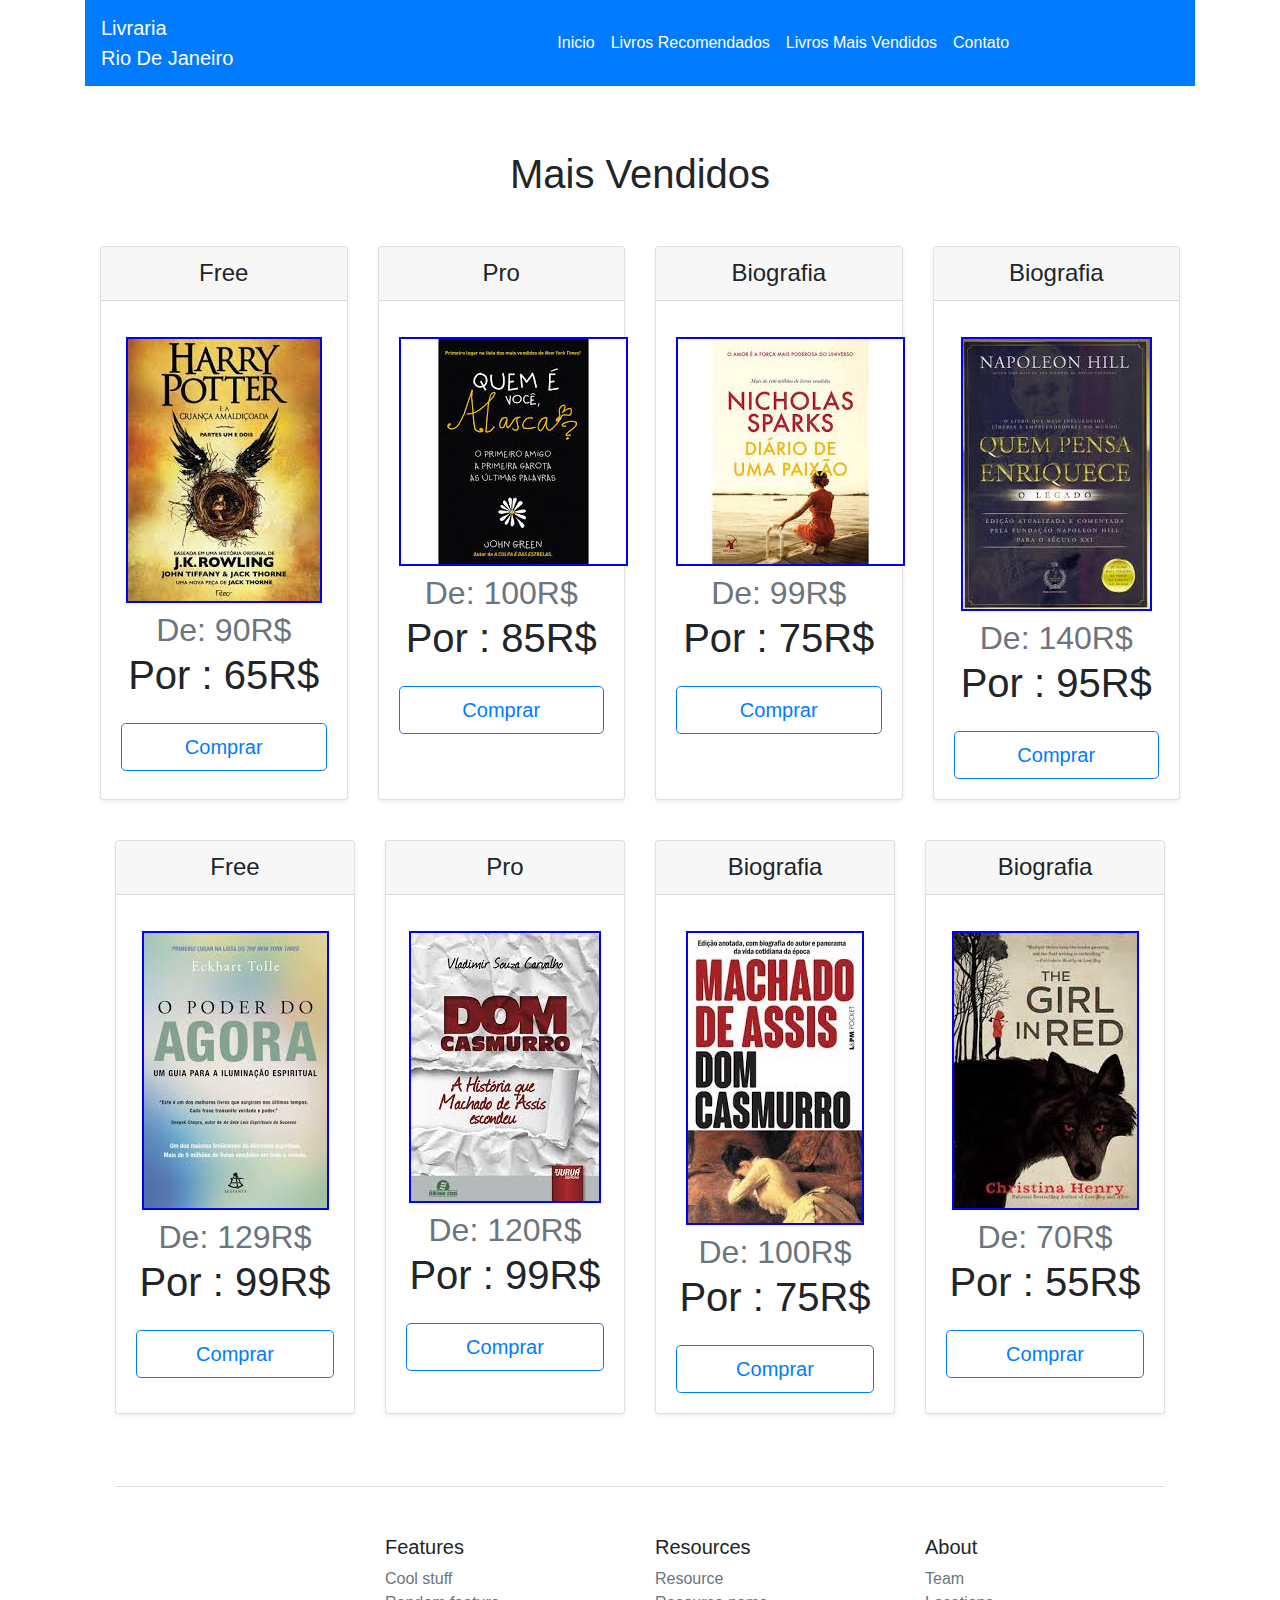
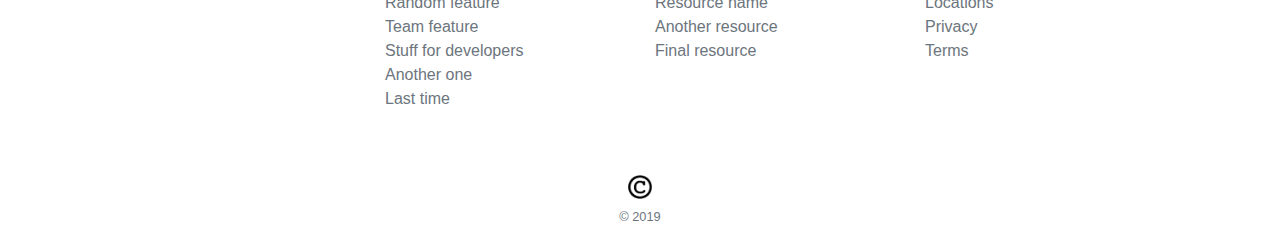
==== bootstrap/site bootstrap/Maisvendidos.html @ a5af9cd2 "Add files via upload" ====
<!DOCTYPE html>
<html lang="pt-br">
<head>
    <meta charset="UTF-8">
    <meta name="viewport" content="width=device-width, initial-scale=1.0">
    <meta http-equiv="X-UA-Compatible" content="ie=edge">
    <title>Livraria</title>
    <link rel="stylesheet" href="https://stackpath.bootstrapcdn.com/bootstrap/4.3.1/css/bootstrap.min.css" integrity="sha384-ggOyR0iXCbMQv3Xipma34MD+dH/1fQ784/j6cY/iJTQUOhcWr7x9JvoRxT2MZw1T" crossorigin="anonymous">
    <link rel="stylesheet" href="style.css">
</head>
<body>
        <section  class='container'>
				<header>
						<nav class="navbar navbar-expand-lg navbar navbar-dark bg-primary">
                                <a class="navbar-brand" href="index.html">Livraria <br> Rio De Janeiro </a>

                               <div class="divisor"></div> 
								<button class="navbar-toggler" type="button" data-toggle="collapse" data-target="#navbarNavAltMarkup" aria-controls="navbarNavAltMarkup" aria-expanded="false" aria-label="Alterna navegação">
									<span class="navbar-toggler-icon"></span>
								</button>
								<div class="collapse navbar-collapse" id="navbarNavAltMarkup">
									<div class="navbar-nav">
										<a class="nav-item nav-link active" href="index.html">Inicio <span class="sr-only">(Página atual)</span></a>
										<a class="nav-item nav-link active" href="livrosrecomendados.html">Livros Recomendados</a>
										<a class="nav-item nav-link active" href="Maisvendidos.html">Livros Mais Vendidos</a>
										
								<a class="nav-item nav-link active" href="Contato.html">Contato</a>
									</div>
								</div>
							</nav>
					</header>
						<br/>
		<section>
                        
           
                        
              <div id="lanca"><h1> Mais Vendidos</h1></div>
              

              <div class="container">
                  <div class="card-deck mb-3 text-center">
                    <div class="card mb-4 shadow-sm">
                      <div class="card-header">
                        <h4 class="my-0 font-weight-normal">Free</h4>
                      </div>
                      <div class="card-body">
                        
                        <ul class="list-unstyled mt-3 mb-4">
                            <img src="img/livro15.jpeg" alt="">
                          
                            <h1 class="card-title pricing-card-title"><small class="text-muted"> De: 90R$</small> <br> Por : 65R$ </h1>
                        </ul>


                        <a href="Comprar.html">
                                <button type="button" class="btn btn-lg btn-block btn-outline-primary">Comprar</button>
                                </a>

                      </div>
                    </div>
                    <div class="card mb-4 shadow-sm">
                      <div class="card-header">
                        <h4 class="my-0 font-weight-normal">Pro</h4>
                      </div>
                      <div class="card-body">
                        
                        <ul class="list-unstyled mt-3 mb-4">
                            <img src="img/livro16.jpeg" alt="">
                          
                            <h1 class="card-title pricing-card-title"><small class="text-muted"> De: 100R$</small> <br> Por : 85R$ </h1>
                        </ul>

                        <a href="Comprar.html">
                                <button type="button" class="btn btn-lg btn-block btn-outline-primary">Comprar</button>
                                </a>


                      </div>
                    </div>
                    <div class="card mb-4 shadow-sm">
                      <div class="card-header">
                        <h4 class="my-0 font-weight-normal">Biografia</h4>
                      </div>
                      <div class="card-body">
                        
                        <ul class="list-unstyled mt-3 mb-4">
                          <img src="img/livro17.jpeg" alt="">
                          
                          <h1 class="card-title pricing-card-title"><small class="text-muted"> De: 99R$</small> <br> Por : 75R$ </h1>
                        </ul>
                        <a href="Comprar.html">
                                <button type="button" class="btn btn-lg btn-block btn-outline-primary">Comprar</button>
                                </a>
                      </div>
                    </div>

                    <div class="card mb-4 shadow-sm">
                        <div class="card-header">
                          <h4 class="my-0 font-weight-normal">Biografia</h4>
                        </div>
                        <div class="card-body">
                          
                          <ul class="list-unstyled mt-3 mb-4">
                            <img src="img/livro19.jpeg" alt="">
                            
                            <h1 class="card-title pricing-card-title"><small class="text-muted"> De: 140R$</small> <br> Por : 95R$ </h1>
                          </ul>
                          <a href="Comprar.html">
                                <button type="button" class="btn btn-lg btn-block btn-outline-primary">Comprar</button>
                                </a>
                        </div>
                      </div>

                      
                  </div>
                  
              <div class="container">
                  <div class="card-deck mb-3 text-center">
                    <div class="card mb-4 shadow-sm">
                      <div class="card-header">
                        <h4 class="my-0 font-weight-normal">Free</h4>
                      </div>
                      <div class="card-body">
                        
                        <ul class="list-unstyled mt-3 mb-4">
                            <img src="img/livro20.jpeg" alt="">
                          
                            <h1 class="card-title pricing-card-title"><small class="text-muted"> De: 129R$</small> <br> Por : 99R$ </h1>
                        </ul>


                        <a href="Comprar.html">
                                <button type="button" class="btn btn-lg btn-block btn-outline-primary">Comprar</button>
                                </a>

                      </div>
                    </div>
                    <div class="card mb-4 shadow-sm">
                      <div class="card-header">
                        <h4 class="my-0 font-weight-normal">Pro</h4>
                      </div>
                      <div class="card-body">
                        
                        <ul class="list-unstyled mt-3 mb-4">
                            <img src="img/livro4.jpg" alt="">
                          
                            <h1 class="card-title pricing-card-title"><small class="text-muted"> De: 120R$</small> <br> Por : 99R$ </h1>
                        </ul>

                        <a href="Comprar.html">
                                <button type="button" class="btn btn-lg btn-block btn-outline-primary">Comprar</button>
                                </a>


                      </div>
                    </div>
                    <div class="card mb-4 shadow-sm">
                      <div class="card-header">
                        <h4 class="my-0 font-weight-normal">Biografia</h4>
                      </div>
                      <div class="card-body">
                        
                        <ul class="list-unstyled mt-3 mb-4">
                          <img src="img/livro1.jpg" alt="">
                          
                          <h1 class="card-title pricing-card-title"><small class="text-muted"> De: 100R$</small> <br> Por : 75R$ </h1>
                        </ul>
                        <a href="Comprar.html">
                                <button type="button" class="btn btn-lg btn-block btn-outline-primary">Comprar</button>
                                </a>
                      </div>
                    </div>

                    <div class="card mb-4 shadow-sm">
                        <div class="card-header">
                          <h4 class="my-0 font-weight-normal">Biografia</h4>
                        </div>
                        <div class="card-body">
                          
                          <ul class="list-unstyled mt-3 mb-4">
                            <img src="img/livro6.jpeg" alt="">
                            
                            <h1 class="card-title pricing-card-title"><small class="text-muted"> De: 70R$</small> <br> Por : 55R$ </h1>
                          </ul>
                          <a href="Comprar.html">
                                <button type="button" class="btn btn-lg btn-block btn-outline-primary">Comprar</button>
                                </a>
                        </div>
                      </div>

                      
                  </div>
                
                  <footer class="pt-4 my-md-5 pt-md-5 border-top">
                    <div class="row">
                      <div class="col-12 col-md">
                        
                        <small class="d-block mb-3 text-muted"></small>
                      </div>
                      <div class="col-6 col-md">
                        <h5>Features</h5>
                        <ul class="list-unstyled text-small">
                          <li><a class="text-muted" href="#">Cool stuff</a></li>
                          <li><a class="text-muted" href="#">Random feature</a></li>
                          <li><a class="text-muted" href="#">Team feature</a></li>
                          <li><a class="text-muted" href="#">Stuff for developers</a></li>
                          <li><a class="text-muted" href="#">Another one</a></li>
                          <li><a class="text-muted" href="#">Last time</a></li>
                        </ul>
                      </div>
                      <div class="col-6 col-md">
                        <h5>Resources</h5>
                        <ul class="list-unstyled text-small">
                          <li><a class="text-muted" href="#">Resource</a></li>
                          <li><a class="text-muted" href="#">Resource name</a></li>
                          <li><a class="text-muted" href="#">Another resource</a></li>
                          <li><a class="text-muted" href="#">Final resource</a></li>
                        </ul>
                      </div>
                      <div class="col-6 col-md">
                        <h5>About</h5>
                        <ul class="list-unstyled text-small">
                          <li><a class="text-muted" href="#">Team</a></li>
                          <li><a class="text-muted" href="#">Locations</a></li>
                          <li><a class="text-muted" href="#">Privacy</a></li>
                          <li><a class="text-muted" href="#">Terms</a></li>
                        </ul>
                      </div>
                    </div>
                  </footer>

				</section>
							
				<div class="logo">
                        <img class="mb-2" src="img/Copy.png" alt="" width="24" height="24">
                        <small class="d-block mb-3 text-muted">&copy; 2019</small>
                      </div>
				
				<main>
		

</body>



    <script src="https://code.jquery.com/jquery-3.3.1.slim.min.js" integrity="sha384-q8i/X+965DzO0rT7abK41JStQIAqVgRVzpbzo5smXKp4YfRvH+8abtTE1Pi6jizo" crossorigin="anonymous"></script>
<script src="https://cdnjs.cloudflare.com/ajax/libs/popper.js/1.14.7/umd/popper.min.js" integrity="sha384-UO2eT0CpHqdSJQ6hJty5KVphtPhzWj9WO1clHTMGa3JDZwrnQq4sF86dIHNDz0W1" crossorigin="anonymous"></script>
<script src="https://stackpath.bootstrapcdn.com/bootstrap/4.3.1/js/bootstrap.min.js" integrity="sha384-JjSmVgyd0p3pXB1rRibZUAYoIIy6OrQ6VrjIEaFf/nJGzIxFDsf4x0xIM+B07jRM" crossorigin="anonymous"></script>
</body>
</html>
---- bootstrap/site bootstrap/style.css ----
.text-center img{
    box-shadow: 2px blue;
    border: 2px solid blue;
    
}
.divisor{
 padding-right: 300px;
}
#lanca{
 padding: 40px;
 text-align: center;
 font-weight: 900;
 
}
.img{
    width: 1350px;
    height: 465px;
    background-image:url(foto1.jpeg) ;
    

}
.logo{
    text-align: center;
}
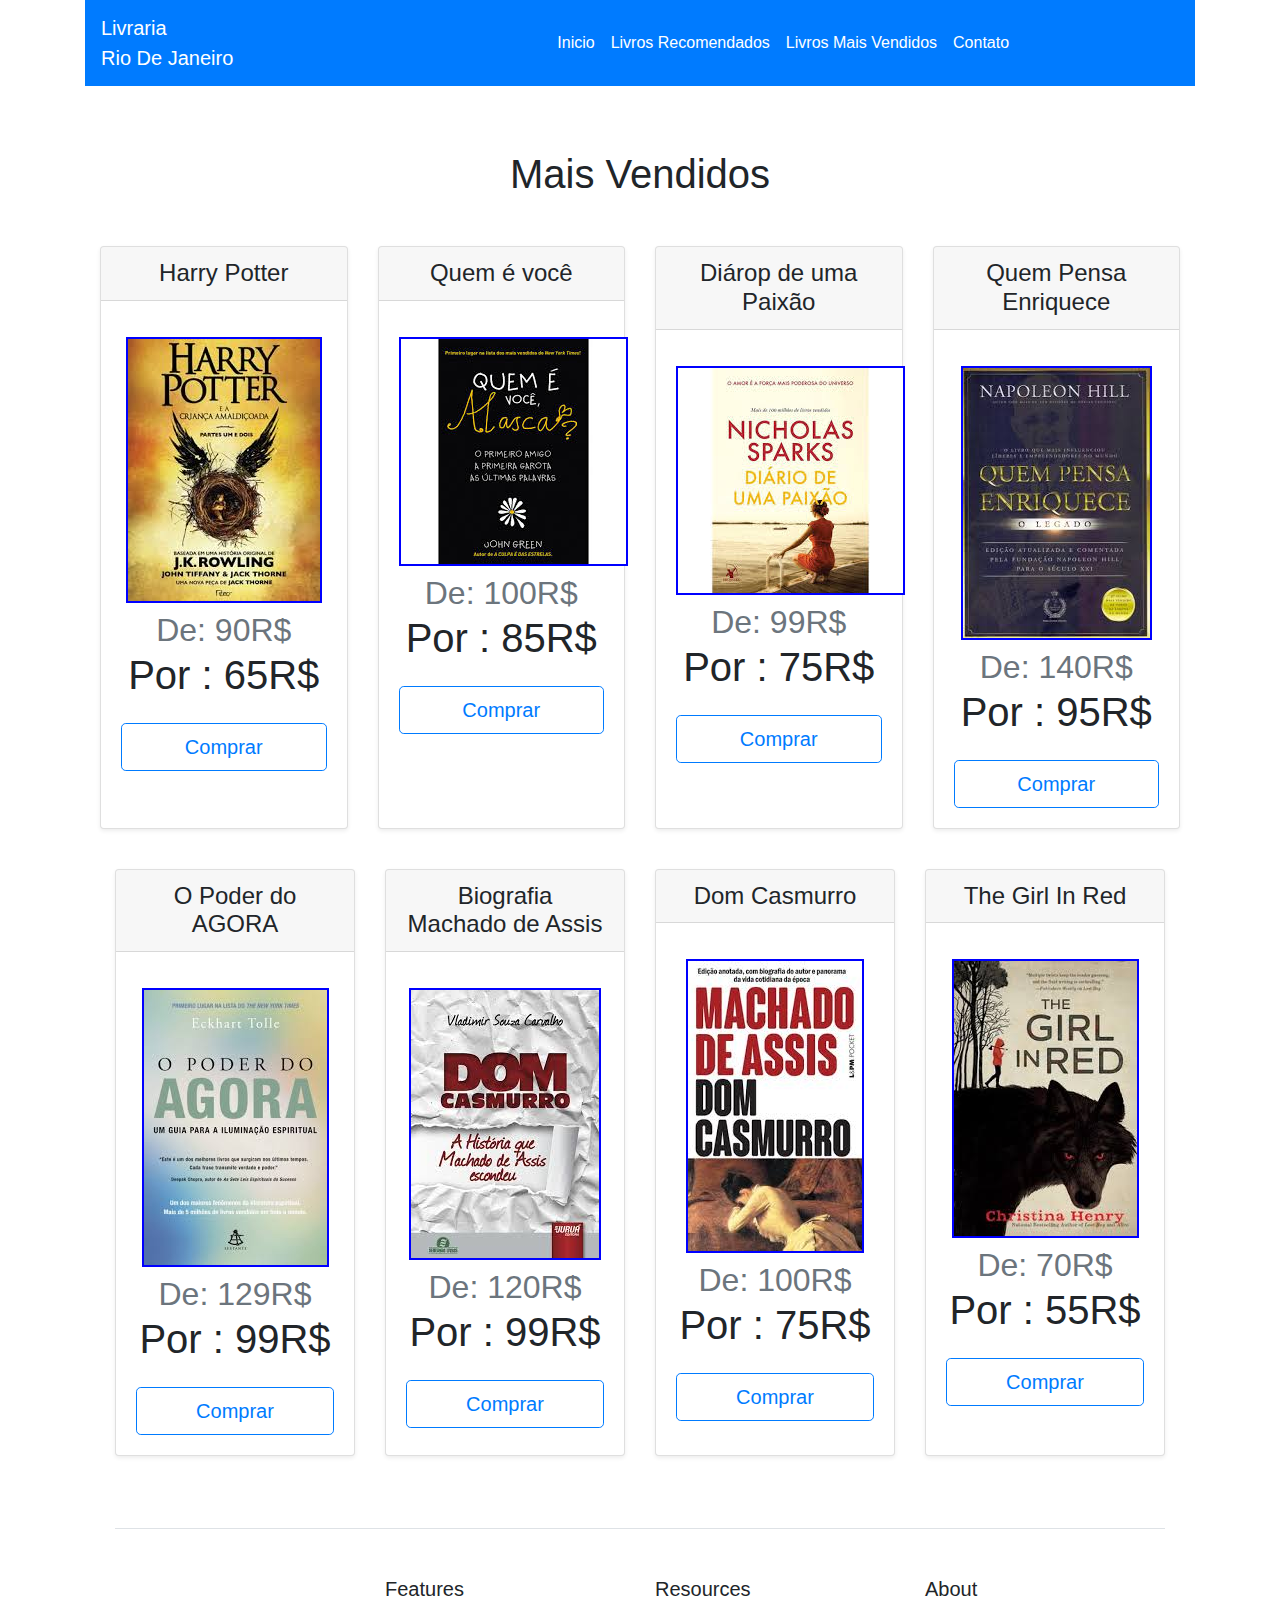
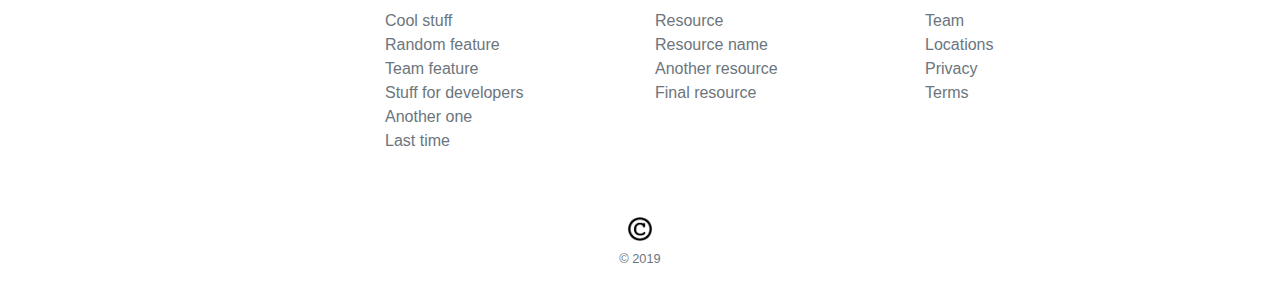
==== commit b8c51dca: "Update Maisvendidos.html" ====
--- a/bootstrap/site bootstrap/Maisvendidos.html
+++ b/bootstrap/site bootstrap/Maisvendidos.html
@@ -41,7 +41,7 @@
                   <div class="card-deck mb-3 text-center">
                     <div class="card mb-4 shadow-sm">
                       <div class="card-header">
-                        <h4 class="my-0 font-weight-normal">Free</h4>
+                        <h4 class="my-0 font-weight-normal">Harry Potter</h4>
                       </div>
                       <div class="card-body">
                         
@@ -60,7 +60,7 @@
                     </div>
                     <div class="card mb-4 shadow-sm">
                       <div class="card-header">
-                        <h4 class="my-0 font-weight-normal">Pro</h4>
+                        <h4 class="my-0 font-weight-normal">Quem é você</h4>
                       </div>
                       <div class="card-body">
                         
@@ -79,7 +79,7 @@
                     </div>
                     <div class="card mb-4 shadow-sm">
                       <div class="card-header">
-                        <h4 class="my-0 font-weight-normal">Biografia</h4>
+                        <h4 class="my-0 font-weight-normal">Diárop de uma Paixão</h4>
                       </div>
                       <div class="card-body">
                         
@@ -96,7 +96,7 @@
 
                     <div class="card mb-4 shadow-sm">
                         <div class="card-header">
-                          <h4 class="my-0 font-weight-normal">Biografia</h4>
+                          <h4 class="my-0 font-weight-normal">Quem Pensa Enriquece</h4>
                         </div>
                         <div class="card-body">
                           
@@ -118,7 +118,7 @@
                   <div class="card-deck mb-3 text-center">
                     <div class="card mb-4 shadow-sm">
                       <div class="card-header">
-                        <h4 class="my-0 font-weight-normal">Free</h4>
+                        <h4 class="my-0 font-weight-normal">O Poder do AGORA</h4>
                       </div>
                       <div class="card-body">
                         
@@ -137,7 +137,7 @@
                     </div>
                     <div class="card mb-4 shadow-sm">
                       <div class="card-header">
-                        <h4 class="my-0 font-weight-normal">Pro</h4>
+                        <h4 class="my-0 font-weight-normal">Biografia Machado de Assis</h4>
                       </div>
                       <div class="card-body">
                         
@@ -156,7 +156,7 @@
                     </div>
                     <div class="card mb-4 shadow-sm">
                       <div class="card-header">
-                        <h4 class="my-0 font-weight-normal">Biografia</h4>
+                        <h4 class="my-0 font-weight-normal">Dom Casmurro</h4>
                       </div>
                       <div class="card-body">
                         
@@ -173,7 +173,7 @@
 
                     <div class="card mb-4 shadow-sm">
                         <div class="card-header">
-                          <h4 class="my-0 font-weight-normal">Biografia</h4>
+                          <h4 class="my-0 font-weight-normal">The Girl In Red</h4>
                         </div>
                         <div class="card-body">
                           
@@ -247,4 +247,4 @@
 <script src="https://cdnjs.cloudflare.com/ajax/libs/popper.js/1.14.7/umd/popper.min.js" integrity="sha384-UO2eT0CpHqdSJQ6hJty5KVphtPhzWj9WO1clHTMGa3JDZwrnQq4sF86dIHNDz0W1" crossorigin="anonymous"></script>
 <script src="https://stackpath.bootstrapcdn.com/bootstrap/4.3.1/js/bootstrap.min.js" integrity="sha384-JjSmVgyd0p3pXB1rRibZUAYoIIy6OrQ6VrjIEaFf/nJGzIxFDsf4x0xIM+B07jRM" crossorigin="anonymous"></script>
 </body>
-</html>+</html>
